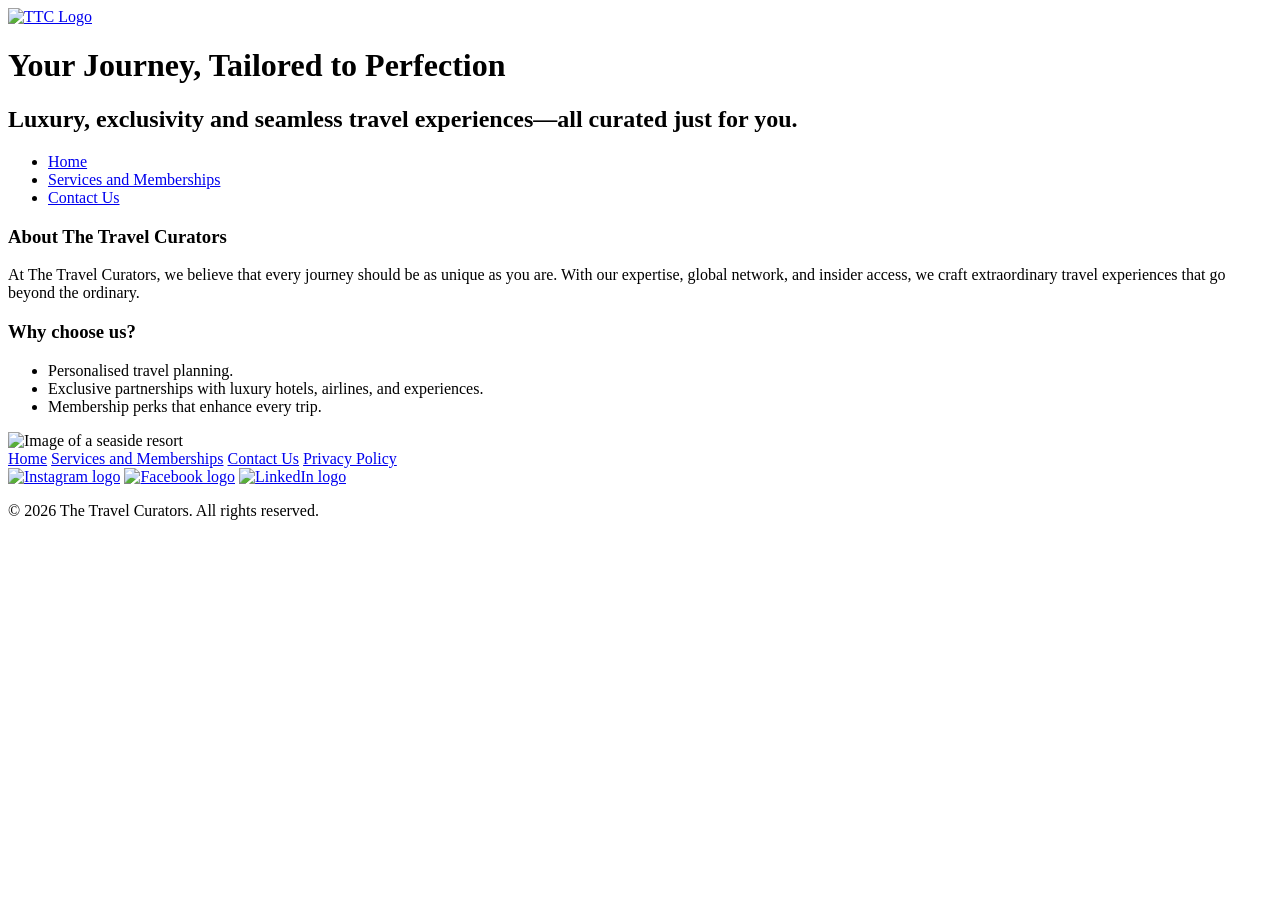
==== index.html @ 91649a84 "Create index.html" ====
<!--
Author: Aima Islam
Date: 15/06/2026
-->
<!DOCTYPE html>
<html lang="en">
<head>
    <meta charset="UTF-8">
    <meta name="viewport" content="width=device-width, initial-scale=1.0">
    <title>The Travel Curators - Home</title>
    <link rel="stylesheet" href="css/styles.css">
</head>
<body>
    <header class="site-header">
        <a href="index.html"><img src="images/logo.svg" alt="TTC Logo" class="site-logo" loading="lazy"></a>
        <h1>Your Journey, Tailored to Perfection</h1>
        <h2>Luxury, exclusivity and seamless travel experiences—all curated just for you.</h2>
    </header>
    <nav>
        <ul class="navigation">
            <li class="navigation-link"><a href="index.html">Home</a></li>
            <li class="navigation-link"><a href="services-memberships.html">Services and Memberships</a></li>
            <li class="navigation-link"><a href="contact.html">Contact Us</a></li>
        </ul>
    </nav> 
    <main>
        <h3>About The Travel Curators </h3>
        <p>
            At The Travel Curators, we believe that every journey should be as unique as you are. 
            With our expertise, global network, and insider access, we craft extraordinary travel 
            experiences that go beyond the ordinary.
        </p>
        <h3>Why choose us?</h3>
        <p>
            <ul>
                <li>Personalised travel planning.</li>
                <li>Exclusive partnerships with luxury hotels, airlines, and experiences.</li>
                <li>Membership perks that enhance every trip.</li>
            </ul>
        </p>
        <img src="images/resort.jpeg" alt="Image of a seaside resort" id="home-image" loading="lazy">
    </main>
</body>
    <footer>
            <a href="index.html" class="navigation-link">Home</a>
                <a href="services-memberships.html" class="navigation-link">Services and Memberships</a>
                <a href="contact.html" class="navigation-link">Contact Us</a>
                <a href="https://share.tafensw.edu.au/share/file/ffcd1f30-8024-442c-aa03-ffe8187783dd/1/TTC_Privacy-Policy.pdf" class="navigation-link">Privacy Policy</a>
                <br>
                    <a href="https://www.instagram.com"><img src="images/instagram-logo.png" alt="Instagram logo"></a>
                    <a href="https://www.facebook.com"><img src="images/facebook-logo.png" alt="Facebook logo"></a>
                    <a href="https://www.linkedin.com"><img src="images/linkedin-logo.jpeg" alt="LinkedIn logo"></a>
                <br><p>&copy; 2026 The Travel Curators. All rights reserved.</p>
    </footer>
</html>
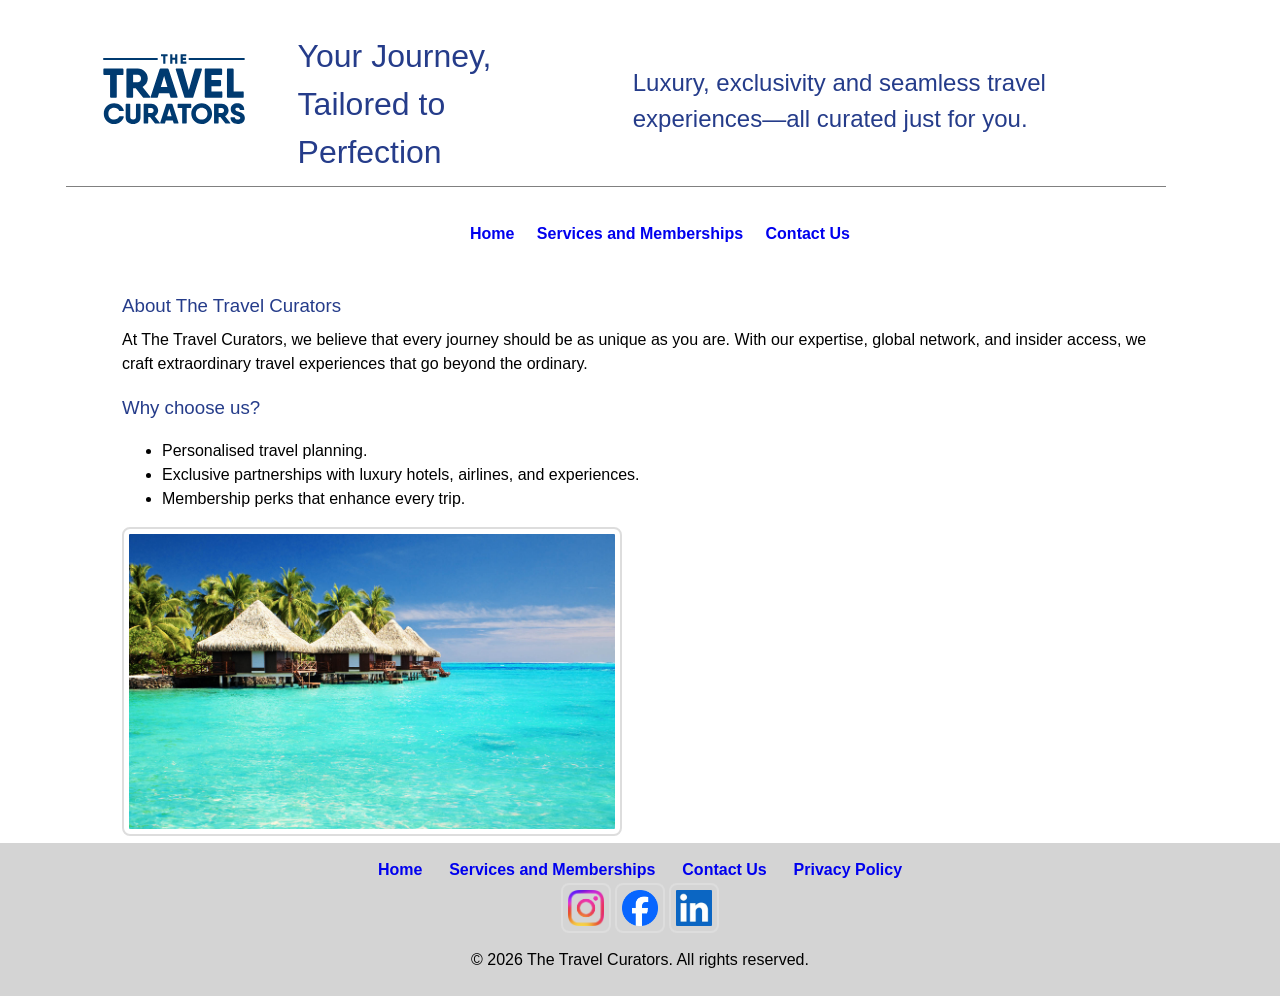
==== commit 09535885: "Update index.html" ====
--- a/index.html
+++ b/index.html
@@ -8,11 +8,11 @@
     <meta charset="UTF-8">
     <meta name="viewport" content="width=device-width, initial-scale=1.0">
     <title>The Travel Curators - Home</title>
-    <link rel="stylesheet" href="css/styles.css">
+    <link rel="stylesheet" href="styles.css">
 </head>
 <body>
     <header class="site-header">
-        <a href="index.html"><img src="images/logo.svg" alt="TTC Logo" class="site-logo" loading="lazy"></a>
+        <a href="index.html"><img src="logo.svg" alt="TTC Logo" class="site-logo" loading="lazy"></a>
         <h1>Your Journey, Tailored to Perfection</h1>
         <h2>Luxury, exclusivity and seamless travel experiences—all curated just for you.</h2>
     </header>
@@ -38,7 +38,7 @@
                 <li>Membership perks that enhance every trip.</li>
             </ul>
         </p>
-        <img src="images/resort.jpeg" alt="Image of a seaside resort" id="home-image" loading="lazy">
+        <img src="resort.jpeg" alt="Image of a seaside resort" id="home-image" loading="lazy">
     </main>
 </body>
     <footer>
@@ -47,9 +47,9 @@
                 <a href="contact.html" class="navigation-link">Contact Us</a>
                 <a href="https://share.tafensw.edu.au/share/file/ffcd1f30-8024-442c-aa03-ffe8187783dd/1/TTC_Privacy-Policy.pdf" class="navigation-link">Privacy Policy</a>
                 <br>
-                    <a href="https://www.instagram.com"><img src="images/instagram-logo.png" alt="Instagram logo"></a>
-                    <a href="https://www.facebook.com"><img src="images/facebook-logo.png" alt="Facebook logo"></a>
-                    <a href="https://www.linkedin.com"><img src="images/linkedin-logo.jpeg" alt="LinkedIn logo"></a>
+                    <a href="https://www.instagram.com"><img src="instagram-logo.png" alt="Instagram logo"></a>
+                    <a href="https://www.facebook.com"><img src="facebook-logo.png" alt="Facebook logo"></a>
+                    <a href="https://www.linkedin.com"><img src="linkedin-logo.jpeg" alt="LinkedIn logo"></a>
                 <br><p>&copy; 2026 The Travel Curators. All rights reserved.</p>
     </footer>
 </html>  
--- a/styles.css
+++ b/styles.css
@@ -0,0 +1,202 @@
+
+/*
+Author: Aima Islam
+Date: 15/06/2026
+*/
+
+body {
+    margin: 0;
+    min-height: 100vh;
+    display: flex; /* Vertical layout of main elements */
+    flex-direction: column;
+    align-items: center;
+    line-height: 1.5; /* Make default line height more accessible */
+    font-family: sans-serif; 
+    
+}
+
+* {
+    box-sizing: border-box;
+}
+
+header, main {
+    width: 100%;
+    max-width: 1100px;
+    padding-left: 2em;
+    padding-right: 2em;
+}
+
+header {
+    border-bottom: 1px solid grey;
+    margin-bottom: 0.5em;
+}
+
+footer {
+    margin-top: auto;
+    background-color: #d4d4d4;
+    align-self: stretch;
+    text-align: center;
+    padding-top: 1em;
+    padding-bottom: 1em;
+}
+
+h1,h2 {
+    color: #253c8a;
+    margin-top: 1em;
+    margin-bottom: 0.3em;
+    font-weight: normal;
+    margin-right:1.5em;
+}
+
+h3{
+    color: #253c8a;
+    margin-top: 1em;
+    margin-bottom: 0.3em;
+    font-weight: normal;
+}
+h4{
+    color: #4460be;
+    font-weight: normal;
+}
+
+p {
+    margin-top: 0.5em;
+    margin-bottom: 0.5em;
+}
+
+.site-header {
+    display: flex;
+    align-items: center;
+    min-height: 7em;
+    margin-right: 3em;
+}
+
+.site-logo {
+    color: #000000;
+    margin-top: 0;
+    margin-bottom: 0;
+    margin-right: 3em;
+    font-weight: bold;
+    width:auto;
+    height:80px;
+    border:none;
+}
+
+.navigation {
+    display: flex;
+    list-style-type: none;
+    background-color: white;
+
+}
+
+.navigation-link {
+    padding: 0.7em;
+    font-weight: bold;
+
+}
+
+a{
+    text-decoration: none;
+}
+
+a:hover{
+    color:red;
+    transition:0.2s;
+}
+/* Table styling */
+
+table {
+    margin: 2em 0;
+    border-collapse: collapse;
+}
+
+th, td {
+    border: 1px solid #d7d7d7;
+    padding: 0.5em 0.8em;
+    text-align: left;
+    
+}
+
+
+/* Form styling */
+
+form {
+    width:34em;
+    background-color: white;
+    padding: 30px;
+    border-radius: 10px;
+    box-shadow: 0px 0px 10px rgba(0, 0, 0, 0.1);
+    text-align: left;
+}
+
+
+label {
+    font-weight: bold;
+    font-size: 1em;
+}
+
+input, textarea{
+    width: 100%;
+    border: 1px solid #ccc;
+    border-radius: 5px;
+    font-size: 16px;
+    border-radius: 5px;
+    font-family:sans-serif;
+  
+}
+
+input[type='text'], input[type='email'], textarea {
+    border-style: solid;
+    border-width: 1px;
+    border-color: #b3b3b3;
+    padding: 0.3em;
+}
+
+
+
+input[type='submit'] {
+    padding: 0.5em 2em;
+    background-color: #1e3da3;
+    color: white;
+    border-style: none;
+    border-radius: 0.3em;
+}
+
+input:focus {
+  border: 2px solid #555;
+}
+
+input[type='submit']:hover{
+        box-shadow:10px 10px 10px grey;
+        transform:scale(1.01);
+}
+
+
+img {
+    height:auto;
+    width: 285px;
+    border-radius: 8px;
+    border: 2px solid #ddd;
+    padding: 5px;
+    background-color: white;
+}
+
+.images {
+  display: flex;
+  justify-content: center;
+  gap: 20px;
+  margin: 20px 0;
+  flex-wrap:wrap;
+}
+
+
+#home-image {
+  width: 500px;
+}
+
+
+footer img{
+   background-color: #d4d4d4; 
+   width:50px;
+}
+
